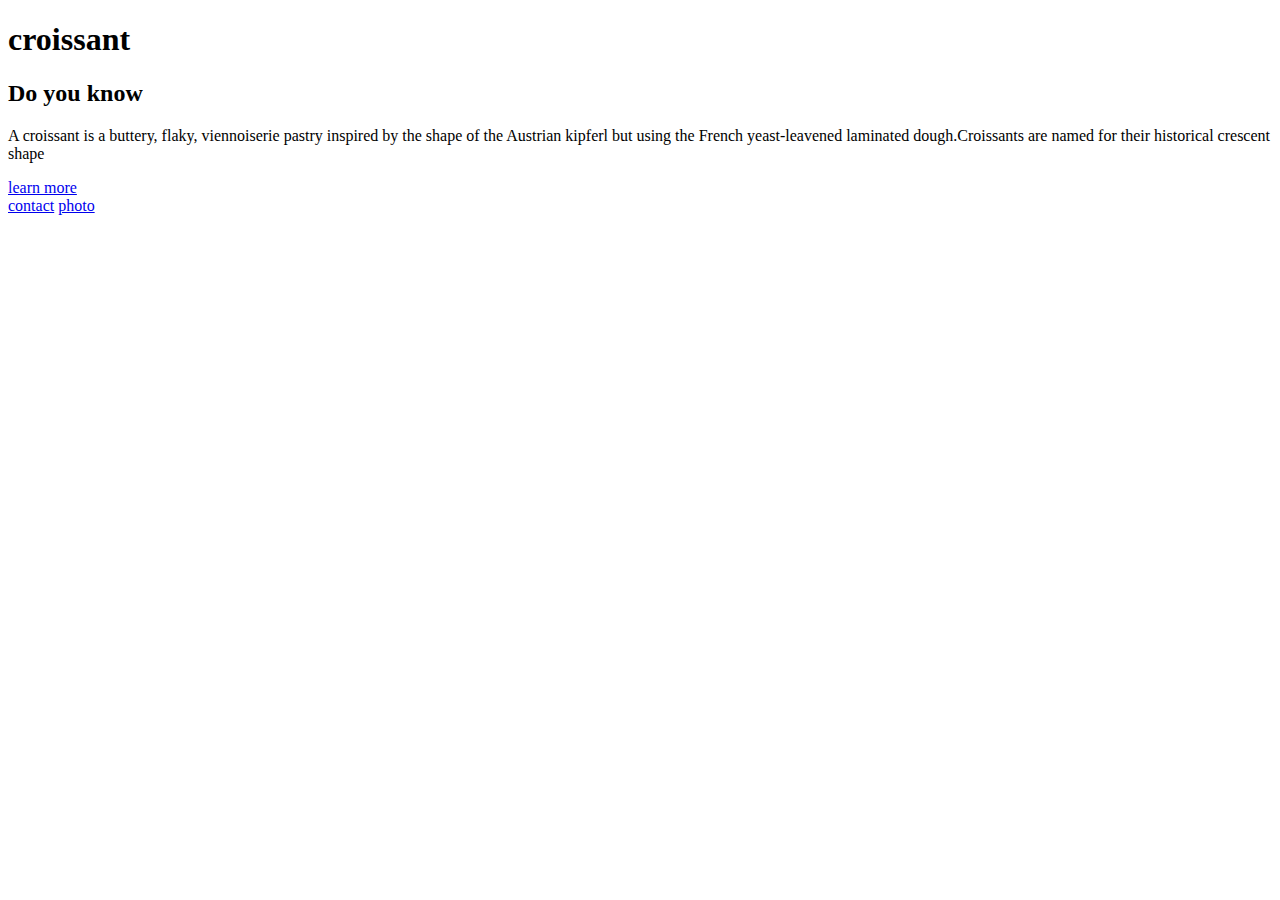
==== index.html @ 5d176cf8 "created basic structure of the page" ====
<!DOCTYPE html>
<html lang="en">
  <head>
    <meta charset="UTF-8" />
    <meta name="viewport" content="width=device-width, initial-scale=1.0" />
    <title>Document</title>
  </head>
  <body>
    <h1>croissant</h1>
    <h2>Do you know</h2>
    <p>
      A croissant is a buttery, flaky, viennoiserie pastry inspired by the shape
      of the Austrian kipferl but using the French yeast-leavened laminated
      dough.Croissants are named for their historical crescent shape
    </p>
    <div><a href="https://en.wikipedia.org/wiki/Croissant">learn more</a></div>
    <div>
    <a href="/contact.html">contact</a> 
    <a href="photo.html">photo</a>
    </div>
 
  </body>
</html>
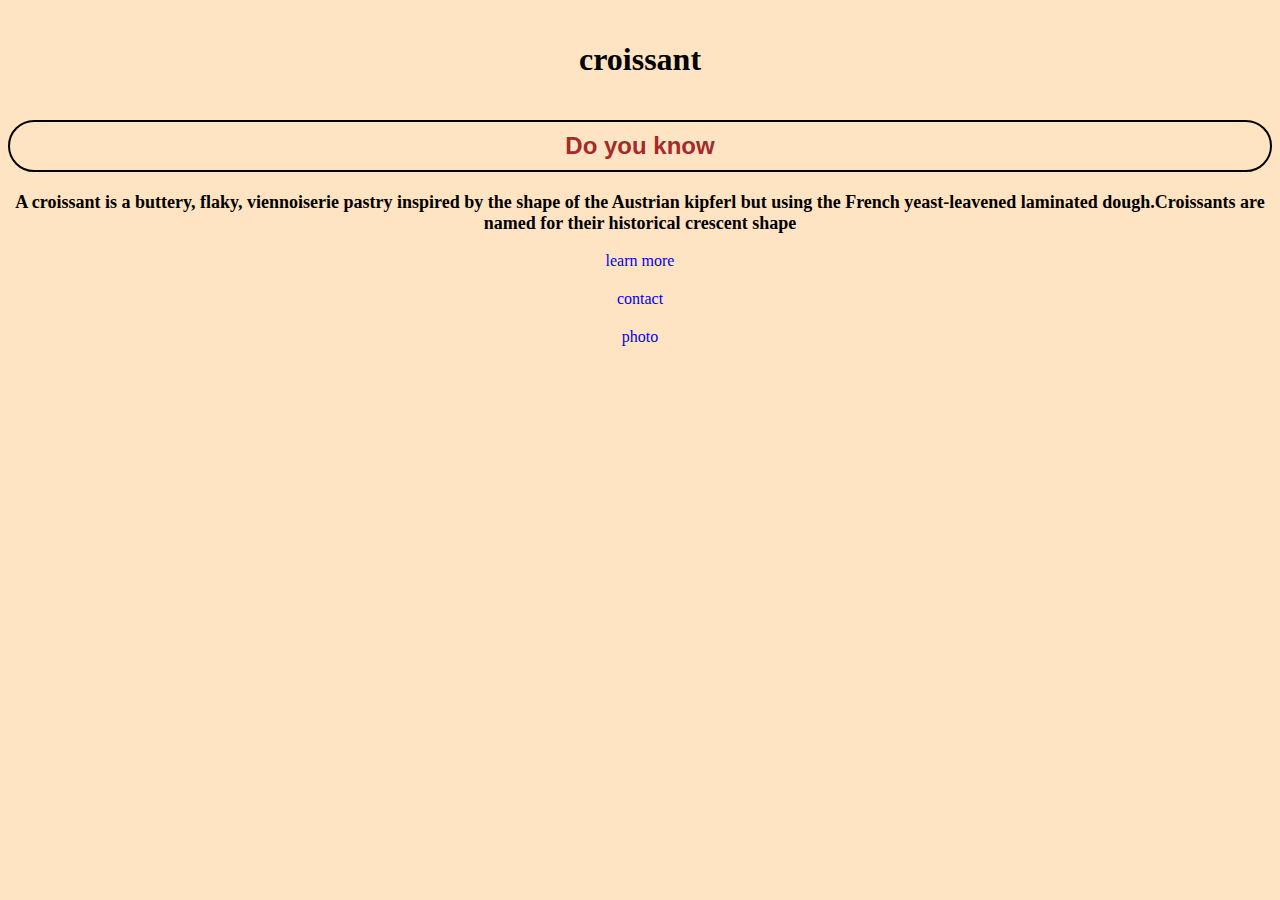
==== commit 2f989f1f: "added basic CSS to the project" ====
--- a/index.html
+++ b/index.html
@@ -4,6 +4,8 @@
     <meta charset="UTF-8" />
     <meta name="viewport" content="width=device-width, initial-scale=1.0" />
     <title>Document</title>
+
+    <link rel="stylesheet" href="/src/styles.css" />
   </head>
   <body>
     <h1>croissant</h1>
@@ -15,9 +17,8 @@
     </p>
     <div><a href="https://en.wikipedia.org/wiki/Croissant">learn more</a></div>
     <div>
-    <a href="/contact.html">contact</a> 
-    <a href="photo.html">photo</a>
+      <a href="/contact.html">contact</a>
+      <div><a href="photo.html">photo</a></div>
     </div>
- 
   </body>
 </html>
--- a/src/styles.css
+++ b/src/styles.css
@@ -0,0 +1,38 @@
+body {
+  background-color: bisque;
+}
+h1 {
+  text-align: center;
+
+  padding: 20px 15px;
+  border-radius: 4px;
+}
+h2 {
+  text-align: center;
+  padding: 10px 15px;
+  font-family: Arial, Helvetica, sans-serif;
+  border: 2px solid black;
+  border-radius: 30px;
+  color: brown;
+}
+p {
+  font-size: 18px;
+  font-family: Georgia, "Times New Roman", Times, serif;
+  font-weight: bold;
+  text-align: center;
+}
+a {
+  text-decoration: none;
+  margin-bottom: 20px;
+  text-align: center;
+  display: flex;
+  flex-direction: column;
+  justify-content: space-between;
+  cursor: pointer;
+  border-radius: 4px;
+}
+img {
+  display: block;
+  margin: 0 auto;
+  border-radius: 4px;
+}
